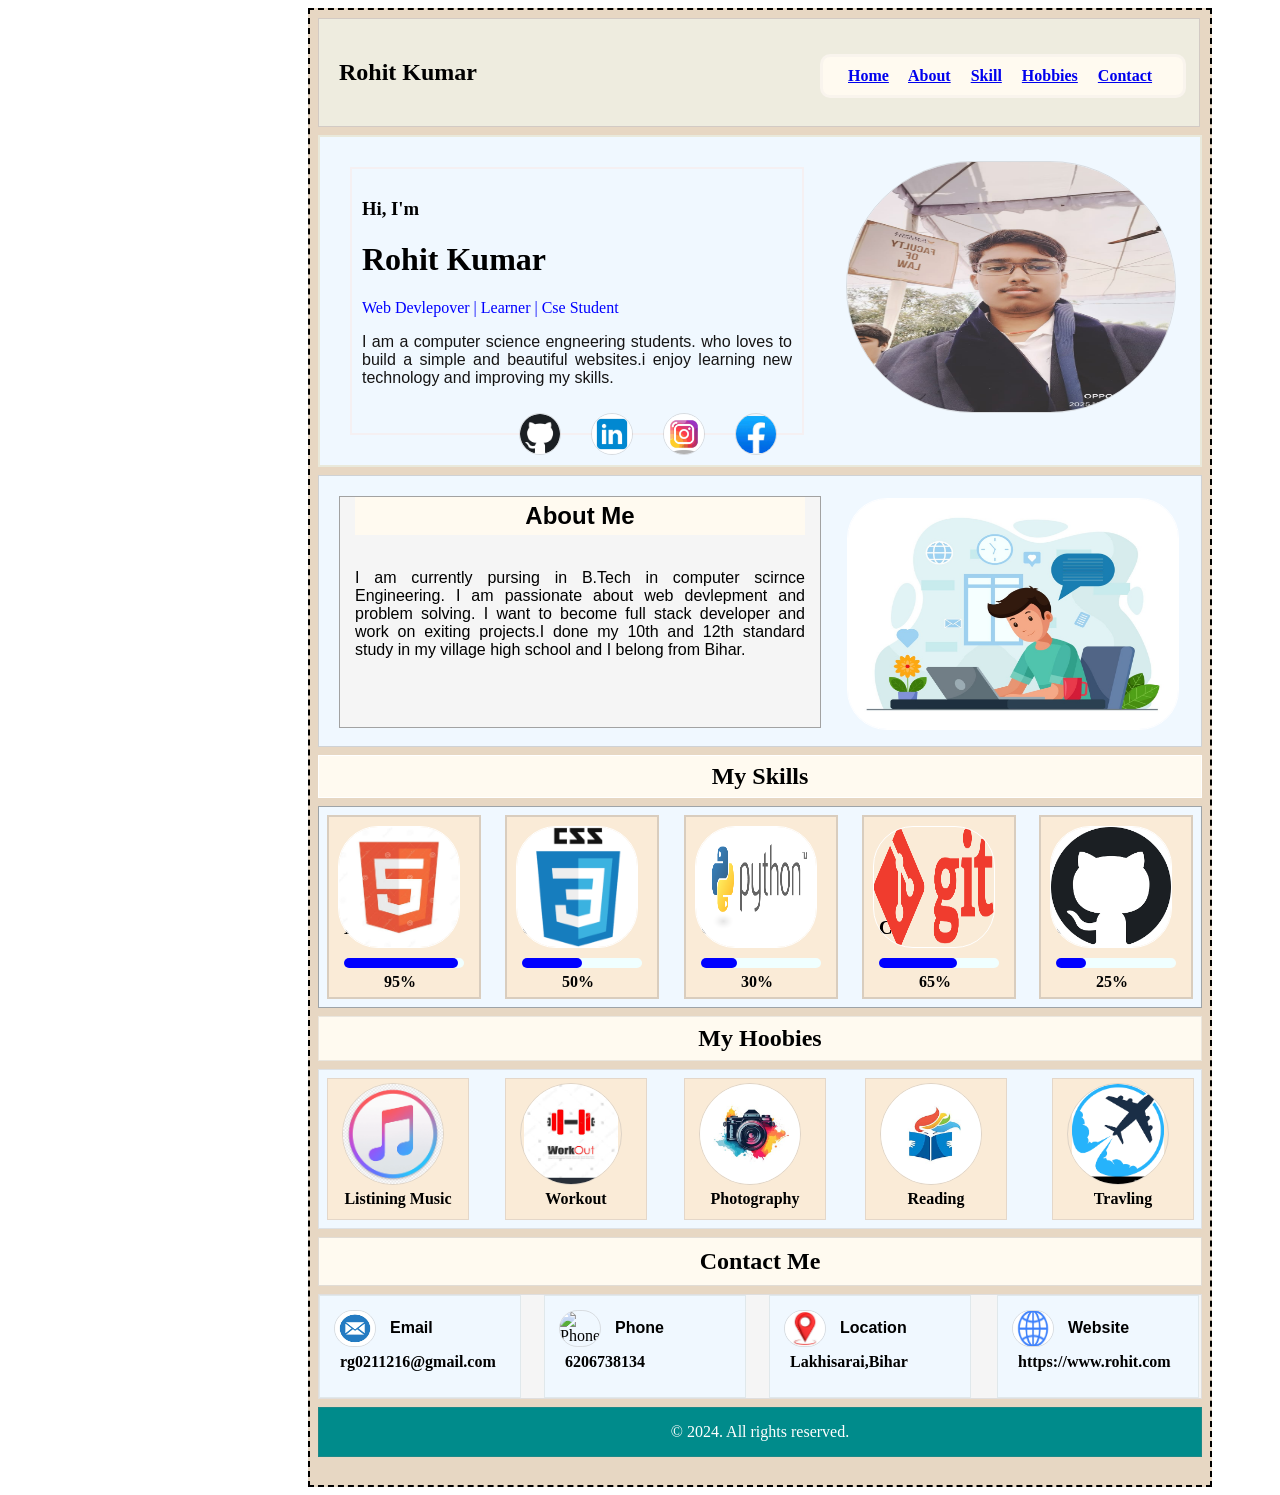
==== project 4/index.html @ 267107eb "[first commit]" ====
<!DOCTYPE html>
<html lang="en">

<head>
    <meta charset="UTF-8">
    <meta name="viewport" content="width=device-width, initial-scale=1.0">
    <title>Document</title>
</head>
<style>
     #titanium{
        border: 2px dashed black;

        background-color: rgb(231, 215, 195);
        height: 1475px;
        width: 900px;
        margin-left: 300px;
    }

    .rk {
        background-color: rgba(243, 249, 239, 0.63);
        padding: 20px;
        border: 1px solid rgba(185, 172, 172, 0.514);
        position: relative;
        width: 840px;
        margin: 8px;
    }

    nav {
        border: 3px solid rgba(231, 225, 225, 0.241);
        /* display: inline-block; */
        padding: 10px;
        border-radius: 10px;
        background-color: floralwhite;
        color: dodgerblue;
        font-weight: bold;
        float: right;
        padding-left: 25px;
        margin: 3px;
        width: 325px;
        position: absolute;
        right: 10px;
        bottom: 25px;

    }

    img {
        border: 1px solid rgba(170, 167, 167, 0.358);
        border-radius: 900px;
        height: 250px;
        width: 40%;
        float: right;
        margin: 20px;
        margin: -6px;


    }

    .img {
        background-color: antiquewhite;
        border: 2px solid rgba(221, 206, 159, 0.377);
        padding: 30px;
        width: 820px;
        margin: 8px;
        background-color: aliceblue;

    }

    #tx {
        width: 430px;
        text-align: justify;
        border: 2px double rgba(247, 237, 237, 0.721);
        padding: 10px;
        padding-bottom: 30px;
    }

    #tx #p {
        color: blue;
        text-transform: capitalize;
    }

    #tx #q {
        color: rgb(21, 20, 20);
        font-family: 'Lucida Sans', 'Lucida Sans Regular', 'Lucida Grande', 'Lucida Sans Unicode', Geneva, Verdana, sans-serif;
    }

    .pk {
        width: 40px;
        height: 40px;
        object-fit: contain;
        margin: 10px 15px;
        margin-left: ;
    }
    
    
    .logo{
        float: right;
        width: 330px;
        height: 230px;
        position: absolute;
        right: 28px;
        top: 20px;
        border: 1px solid white;
        margin-top: 2px;
        border-radius: 40px;

        
    }
    
    .about{
        width: 450px;
        text-align: justify;
        font-family: 'Lucida Sans', 'Lucida Sans Regular', 'Lucida Grande', 'Lucida Sans Unicode', Geneva, Verdana, sans-serif;
        margin: 20px;
        padding: 15px;
        border: 1px solid rgba(128, 128, 128, 0.705);
        background-color: whitesmoke;
        height: 215px;
        padding-top: 0;
    }
    .about > h2{
        text-align: center;
        margin-top: 0;
        margin-bottom: 34px;
        background-color: floralwhite;
        padding: 5px;
    
    }
    .about-logo{
        border: 1px solid rgba(170, 168, 168, 0.477);
        width: 882px;
        margin: 8px;
        background-color: aliceblue;
        height: 270px;
        position: relative;
    }
    /* html logo */
    .html{
        width: 120px;
        height: 120px;
        border: 1px solid white;
        border-radius: 40px;
    }
    #htmllogo{
        border: 2px solid rgba(127, 121, 121, 0.271);
        padding: 15px;
        position: relative;
        width: 120px;
        height: 150px;
        background-color:antiquewhite;
        margin: 8px;
    }
    #htmllogo > img{
        position: absolute;

    }
    .skill p{
        font-weight: bold;
        margin-top: 5px;
        margin-left: 40px;
    }
    .skill h3{
        margin-bottom: ;
    }
    .skill{
        width: 120px;
        margin-top: 85px;
    }
    
    .bar{
        width: 100%;
        height: 10px;
        background-color: azure;
        border-radius: 15px;
    }
    .html-progress{
        width: 95%;
        height: 10px;
        background-color: blue;
        border-radius: 10px;
    }
    /* my skill */
    #nk {
        border: 1px solid white;
        margin: 0  8px;
        padding: 7px;
        text-align: center;
        background-color: floralwhite;
    }
    /* css logo design  */
    .skill1{
        width: 120px;
        margin-top: 85px;
    }
    .bar1{
        width: 100%;
        height: 10px;
        background-color: azure;
        border-radius: 15px;
    }
    .css-progress{
        width: 50%;
        height: 10px;
        background-color: blue;
        border-radius: 10px;
    }
    .css{
        width: 120px;
        height: 120px;
        border: 1px solid white;
        border-radius: 40px;
    }
    #csslogo{
        border: 2px solid rgba(127, 121, 121, 0.271);
        padding: 15px;
        position: relative;
        width: 120px;
        height: 150px;
        background-color:antiquewhite;
        margin: 8px;
        position: absolute;
        left: 178px;
        top: 0;
    }
    #csslogo > img{
        position: absolute;

    }
    .skill1 p{
        font-weight: bold;
        margin-top: 5px;
        margin-left: 40px;
    }
    /* python logo design */
    .skill2{
        width: 120px;
        margin-top: 85px;
    }
    .bar2{
        width: 100%;
        height: 10px;
        background-color: azure;
        border-radius: 15px;
    }
    .python-progress{
        width: 30%;
        height: 10px;
        background-color: blue;
        border-radius: 10px;
    }
    .python{
        width: 120px;
        height: 120px;
        border: 1px solid white;
        border-radius: 40px;
    }
    #pythonlogo{
        border: 2px solid rgba(127, 121, 121, 0.271);
        padding: 15px;
        position: relative;
        width: 120px;
        height: 150px;
        background-color:antiquewhite;
        margin: 8px;
        position: absolute;
        left: 357px;
        top: 0;
    }
    #pythonlogo > img{
        position: absolute;

    }
    .skill2 p{
        font-weight: bold;
        margin-top: 5px;
        margin-left: 40px;
    }
    /* git logo design */
    .skill3{
        width: 120px;
        margin-top: 85px;
    }
    .bar3{
        width: 100%;
        height: 10px;
        background-color: azure;
        border-radius: 15px;
    }
    .git-progress{
        width: 65%;
        height: 10px;
        background-color: blue;
        border-radius: 10px;
    }
    .git{
        width: 120px;
        height: 120px;
        border: 1px solid white;
        border-radius: 40px;
    }
    #gitlogo{
        border: 2px solid rgba(127, 121, 121, 0.271);
        padding: 15px;
        position: relative;
        width: 120px;
        height: 150px;
        background-color:antiquewhite;
        margin: 8px;
        position: absolute;
        left: 535px;
        top: 0;
    }
    #gitlogo > img{
        position: absolute;

    }
    .skill3 p{
        font-weight: bold;
        margin-top: 5px;
        margin-left: 40px;
    }
    /* github logo design */
     .skill4{
        width: 120px;
        margin-top: 85px;
    }
    .bar4{
        width: 100%;
        height: 10px;
        background-color: azure;
        border-radius: 15px;
    }
    .github-progress{
        width: 25%;
        height: 10px;
        background-color: blue;
        border-radius: 10px;
    }
    .github{
        width: 120px;
        height: 120px;
        border: 1px solid white;
        border-radius: 40px;
    }
    #githublogo{
        border: 2px solid rgba(127, 121, 121, 0.271);
        padding: 15px;
        position: relative;
        width: 120px;
        height: 150px;
        background-color:antiquewhite;
        margin: 8px;
        position: absolute;
        left: 712px;
        top: 0;
    }
    #githublogo > img{
        position: absolute;

    }
    .skill4 p{
        font-weight: bold;
        margin-top: 5px;
        margin-left: 40px;
    }
    /* border */
    .h{
        border: 1px solid rgba(0, 0, 0, 0.342);
        height: 200px;
        width: 882px;
        margin: 8px;
        background-color: aliceblue;
        position: relative;
    }
    /* hobbies */
    .hoobies{
        border: 1px solid rgba(156, 152, 152, 0.207);
        width: 866px;
        margin: 8px;
        padding: 8px;
        text-align: center;
        background-color: floralwhite;
    }
    /* music design logo */
    .hobbies1{
        width: 100px;
        height: 100px;
        object-fit: contain;
        position: absolute;
        left: 20px;
        top: 10px;

    }
    #hobbies1logo{
        border: 1px solid rgba(181, 174, 174, 0.329);
        position: relative;
        width: 140px;
        height: 140px;
        margin: 8px;
        background-color: antiquewhite;
        position: absolute;


    }
    #hobbies1logo > p {
       margin-top: 111px;
        text-align: center;
        font-weight: bold;
        font-family: Cambria, Cochin, Georgia, Times, 'Times New Roman', serif;
    }
    /* hobbies2 logo design */
    .hobbies2{
        width: 100px;
        height: 100px;
        object-fit: contain;
        position: absolute;
        left: 20px;
        top: 10px;

    }
    #hobbies2logo{
        border: 1px solid rgba(181, 174, 174, 0.329);
        position: relative;
        width: 140px;
        height: 140px;
        margin: 8px;
        background-color: antiquewhite;
        position: absolute;
        left: 178px;

    }
    #hobbies2logo > p {
        margin-top: 111px;
        text-align: center;
        font-weight: bold;
        font-family: Cambria, Cochin, Georgia, Times, 'Times New Roman', serif;
    }
    /* hobbies 3 logo design */
    .hobbies3{
        width: 100px;
        height: 100px;
        object-fit: contain;
        position: absolute;
        left: 20px;
        top: 10px;

    }
    #hobbies3logo{
        border: 1px solid rgba(181, 174, 174, 0.329);
        position: relative;
        width: 140px;
        height: 140px;
        margin: 8px;
        background-color: antiquewhite;
        position: absolute;
        left: 357px;

    }
    #hobbies3logo > p {
        margin-top: 111px;
        text-align: center;
        font-weight: bold;
        font-family: Cambria, Cochin, Georgia, Times, 'Times New Roman', serif;
    }
    /* hobbies 4 logo design  */
    .hobbies4{
        width: 100px;
        height: 100px;
        object-fit: contain;
        position: absolute;
        left: 20px;
        top: 10px;

    }
    #hobbies4logo{
        border: 1px solid rgba(181, 174, 174, 0.329);
        position: relative;
        width: 140px;
        height: 140px;
        margin: 8px;
        background-color: antiquewhite;
        position: absolute;
        left: 538px;

    }
    #hobbies4logo > p {
        margin-top: 111px;
        text-align: center;
        font-weight: bold;
        font-family: Cambria, Cochin, Georgia, Times, 'Times New Roman', serif;
    }
    /* hobbies 5 logo design  */
     .hobbies5{
        width: 100px;
        height: 100px;
        object-fit: contain;
        position: absolute;
        left: 20px;
        top: 10px;

    }
    #hobbies5logo{
        border: 1px solid rgba(181, 174, 174, 0.329);
        position: relative;
        width: 140px;
        height: 140px;
        margin: 8px;
        background-color: antiquewhite;
        /* position: absolute; */
        left: 725px;
    }
    #hobbies5logo > p {
        margin-top: 111px;
        text-align: center;
        font-weight: bold;
        font-family: Cambria, Cochin, Georgia, Times, 'Times New Roman', serif;
    }
    /* boder hobbies  */
    .hobbiesdesign{
        border: 1px solid rgba(182, 178, 178, 0.332);
        position: relative;
        background-color: aliceblue;
        margin: 8px;
    }
    /* conntact  */
    .contact{
        border: 1px solid rgba(153, 148, 148, 0.297);
        padding: 10px;
        text-align: center;
        margin: 8px;
        background-color: floralwhite;
    }
    /* email logo  */
    .email{
        width: 40px;
        height: 35px;
        float: left;
    }
    .emaillogo{
        border: 1px solid rgba(192, 197, 196, 0.334);
        padding: 20px;
        padding-bottom: 10px;
        width: 160px;
        background-color: aliceblue;
    }
    #mail{
        margin-left: 50px;
        margin-top: 3px;
        font-weight: bold;
        font-family: 'Lucida Sans', 'Lucida Sans Regular', 'Lucida Grande', 'Lucida Sans Unicode', Geneva, Verdana, sans-serif;
    
    }
    .emaillogo p{
        font-weight: bold;
    }
    /* phone  */
    .phone{
        width: 40px;
        height: 35px;
        float: left;
    }
    .phonelogo{
        border: 1px solid rgba(192, 197, 196, 0.334);
        padding: 20px;
        padding-bottom: 10px;
        width: 160px;
        background-color: aliceblue;
        position: absolute;
        left: 225px;
        top: 0;
    }
    #phone{
        margin-left: 50px;
        margin-top: 3px;
        font-weight: bold;
        font-family: 'Lucida Sans', 'Lucida Sans Regular', 'Lucida Grande', 'Lucida Sans Unicode', Geneva, Verdana, sans-serif;
    
    }
    .phonelogo p{
        font-weight: bold;
    }
    /* location  */
    .location{
        width: 40px;
        height: 35px;
        float: left;
    }
    .locationlogo{
        border: 1px solid rgba(192, 197, 196, 0.334);
        padding: 20px;
        padding-bottom: 10px;
        width: 160px;
        background-color: aliceblue;
        position: absolute;
        left: 450px;
        top: 0;
    }
    #location{
        margin-left: 50px;
        margin-top: 3px;
        font-weight: bold;
        font-family: 'Lucida Sans', 'Lucida Sans Regular', 'Lucida Grande', 'Lucida Sans Unicode', Geneva, Verdana, sans-serif;
    
    }
    .locationlogo p{
        font-weight: bold;
    }
    /* website  */
    .website{
        width: 40px;
        height: 35px;
        float: left;
    }
    .websitelogo{
        border: 1px solid rgba(192, 197, 196, 0.334);
        padding: 20px;
        padding-bottom: 10px;
        width: 160px;
        background-color: aliceblue;
        position: absolute;
        left: 678px;
        top: 0;
    }
    #website{
        margin-left: 50px;
        margin-top: 3px;
        font-weight: bold;
        font-family: 'Lucida Sans', 'Lucida Sans Regular', 'Lucida Grande', 'Lucida Sans Unicode', Geneva, Verdana, sans-serif;
    
    }
    .websitelogo p{
        font-weight: bold;
    }
    /* border  */
    .contactdetail{
        border: 1px solid rgba(174, 170, 170, 0.307);
        position: relative;
        margin: 8px;
        background-color: whitesmoke;
    }
    /* footer */
    footer p{
        border: 1px solid rgba(131, 127, 127, 0.233);
        padding: 15px;
        margin: 8px;
        text-align: center;
        color: white;
        background-color: darkcyan;
    }
</style>

<body>
    
    <div id="titanium">
    <header>
        <div class="rk">
            <h2>Rohit Kumar</h2>
            <nav>
                <a href="#home">Home</a>&nbsp;&nbsp;&nbsp;&nbsp;
                <a href="#about">About</a>&nbsp;&nbsp;&nbsp;&nbsp;
                <a href="#skill">Skill</a>&nbsp;&nbsp;&nbsp;&nbsp;
                <a href="#hobbies">Hobbies</a>&nbsp;&nbsp;&nbsp;&nbsp;
                <a href="#contact">Contact</a>&nbsp;&nbsp;&nbsp;&nbsp;
            </nav>
        </div>

    </header>
    <main>
        <div class="img">
            <img src="images/rohit images.jpeg" alt="rohit gupta">
            <div id="tx">
                <h3>Hi, I'm</h3>
                <h1>Rohit Kumar</h1>
                <p id="p">web devlepover | learner | cse student</p>
                <p id="q">I am a computer science engneering students. who loves to build a simple and beautiful
                    websites.i enjoy learning new technology and improving my skills.
                   <div class="socialicons">
                        <a href="https://www.facebook.com"><img src="images/facebook logo.jpg" alt="" class="pk"></a>
                        <a href="https://www.instagram.com"><img src="images/instagram-new.jpg" alt="" class="pk"></a>
                       <a href="https://www.linkdin.com"> <img src="images/linkdin logo.png" alt="" class="pk"></a>
                       <a href="https://www.github.com"> <img src="images/github logo.png" alt="" class="pk"></a>
                    </div>
                </p>



            </div>

        </div>
        
        <section id="about">
        <div class="about-logo">
            <img src="images/logo .jpeg" alt="logo" class="logo">
            <div class="about">
            <h2>About Me</h2>
            <p>I am currently pursing in B.Tech in computer scirnce Engineering. I am passionate about web devlepment and problem solving. I want to become full stack developer and work on exiting projects.I done my 10th and 12th standard study in my village high school and I belong from Bihar. </p>
            </div>
            
        </div>
        </section>

        <section id="skill">
         <h2 id="nk">My Skills</h2>
        <div class="h">
            
             <div id="htmllogo">
            <img src="images/html logo.jpg" alt="" class="html">
            <div class="skill">
                <h3>Html</h3>
                <div class="bar">
                    <div class="html-progress"></div>
                </div>
                <p>95%</p>
            </div>
          </div>
          <!-- css logo design -->
           <div id="csslogo">
            <img src="images/css logo.png" alt="" class="css">
            <div class="skill1">
                <h3>Css</h3>
                <div class="bar1">
                    <div class="css-progress"></div>
                </div>
                <p>50%</p>
            </div>
          </div>
          <!-- python logo design -->
           <div id="pythonlogo">
            <img src="images/python-logo-master-v3-TM.png" alt="" class="python">
            <div class="skill2">
                <h3>Css</h3>
                <div class="bar2">
                    <div class="python-progress"></div>
                </div>
                <p>30%</p>
            </div>
          </div>
          <!-- git logo design -->
           <div id="gitlogo">
            <img src="images/Git-Logo-1788C.png" alt="" class="git">
            <div class="skill3">
                <h3>Css</h3>
                <div class="bar3">
                    <div class="git-progress"></div>
                </div>
                <p>65%</p>
            </div>
          </div>
          <!-- github design logo -->
           <div id="githublogo">
            <img src="images/github logo.png" alt="" class="github">
            <div class="skill4">
                <h3>Github</h3>
                <div class="bar4">
                    <div class="github-progress"></div>
                </div>
                <p>25%</p>
            </div>
          </div>

        </div>
        </section>

        <section id="hobbies">
        <h2 class="hoobies">My Hoobies</h2>
        <div class="hobbiesdesign">
            
             <div id="hobbies1logo">
            <img src="images/music logo.png" alt="" class="hobbies1">
                <p>Listining Music</p>
            </div>
            <!-- hobbies 2 logo deign -->
              <div id="hobbies2logo">
            <img src="images/workout logo.jpg" alt="" class="hobbies2">
                <p>Workout</p>
            </div>
            <!-- hobbies 3 logo  design -->
             <div id="hobbies3logo">
            <img src="images/camera logo.jpg" alt="" class="hobbies3">
                <p>Photography</p>
            </div>
            <!-- hobbies 4 logo -->
               <div id="hobbies4logo">
            <img src="images/reading logo.jpg" alt="" class="hobbies4">
                <p>Reading</p>
            </div>
            <!-- hobbies 5 logo   -->
               <div id="hobbies5logo">
            <img src="images/travel logo.png" alt="" class="hobbies5">
                <p>Travling</p>
            </div>

        </div>
        </section>
        <!-- contact  -->
    <section id="contact">
        <h2 class="contact">Contact Me</h2>
        <div class="contactdetail">

        <div class="emaillogo">
            <img alt="Email logo Images - Free Download on Magnific (formerly Freepik)" id="dimg_IjqMatOdPN_XseMPosTgmAw_17" src="[data-uri]" data-csiid="IjqMatOdPN_XseMPosTgmAw_1" data-atf="1" class="email">
       <p id="mail">Email</p>
       <p>rg0211216@gmail.com</p>
       </div>

       <!-- contact 1  -->
        
        <div class="phonelogo">
          <img alt="Phone icon Symbol Sign Isolate on White Background,Vector Illustration 2261151 Vector Art at Vecteezy" id="dimg_bD-Mau6nFMmTseMPyLCwyQU_87" src="https://encrypted-tbn0.gstatic.com/images?q=tbn:ANd9GcRk-3Q2OeVWzcNtova56eB4l1O3jYhHtx1xclyYeXFISQ&amp;s=10" data-csiid="bD-Mau6nFMmTseMPyLCwyQU_16" data-atf="1" class="phone">
       <p id="phone">Phone</p>
       <p>6206738134</p>
       </div>
<!-- contact 2  -->
            <div class="locationlogo">
          <img alt="Location Icon PNG Images, Vectors Free Download - Pngtree" id="dimg_1kGMaob9ONfLseMPpMmysQs_1" src="[data-uri]" data-csiid="1kGMaob9ONfLseMPpMmysQs_1" data-atf="1" class="location">
       <p id="location">Location</p>
       <p>Lakhisarai,Bihar</p>
       </div>
       <!-- contact 3  -->
        <div class="websitelogo">
         <img alt="Website logo Vectors - Download Free High-Quality Vectors ..." id="dimg_HEKMatuyNe6SseMPlrjrkAc_5" src="[data-uri]" data-csiid="HEKMatuyNe6SseMPlrjrkAc_7" data-atf="1" class="website">
       <p id="website">Website</p>
         <p>https://www.rohit.com</p>
         </div>
        </div>
        </section>

         <footer>
            <p>&copy; 2024. All rights reserved.</p>
         </footer>

    </main>
    </div>
</body>

</html>
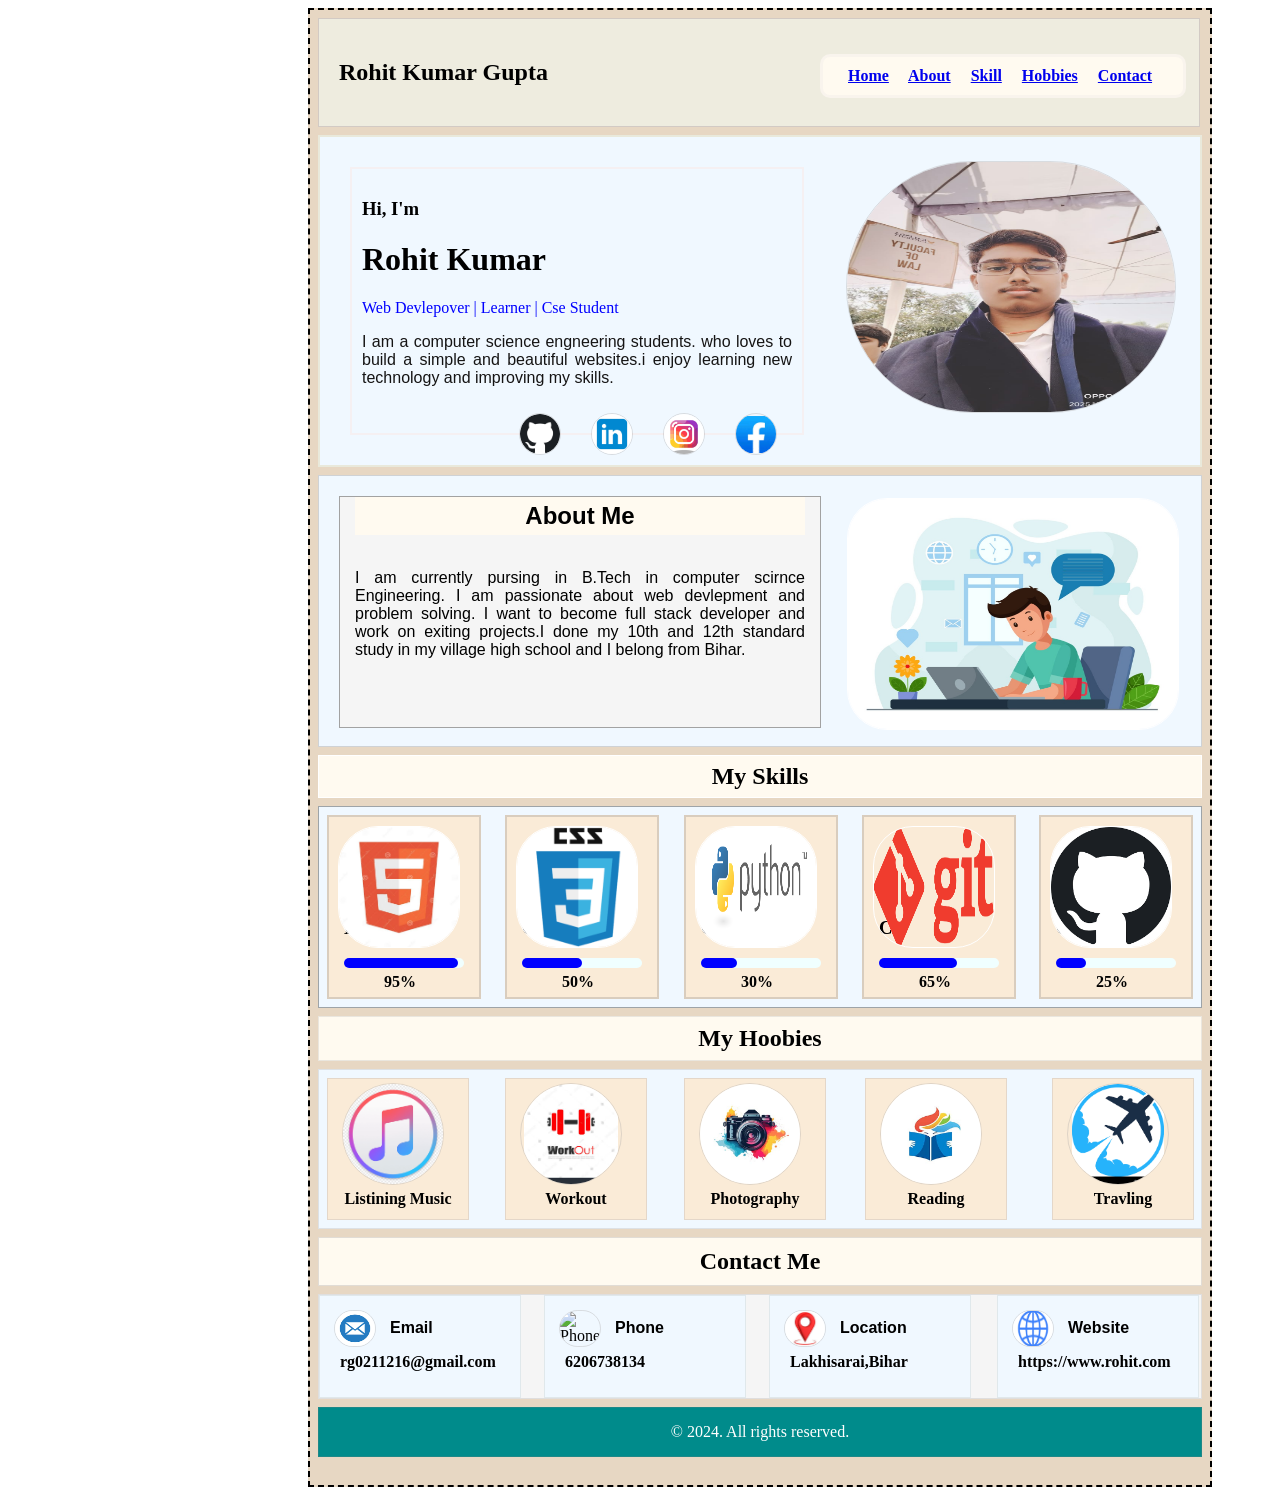
==== commit 98103f38: "update my file" ====
--- a/project 4/index.html
+++ b/project 4/index.html
@@ -653,7 +653,7 @@
     <div id="titanium">
     <header>
         <div class="rk">
-            <h2>Rohit Kumar</h2>
+            <h2>Rohit Kumar Gupta</h2>
             <nav>
                 <a href="#home">Home</a>&nbsp;&nbsp;&nbsp;&nbsp;
                 <a href="#about">About</a>&nbsp;&nbsp;&nbsp;&nbsp;
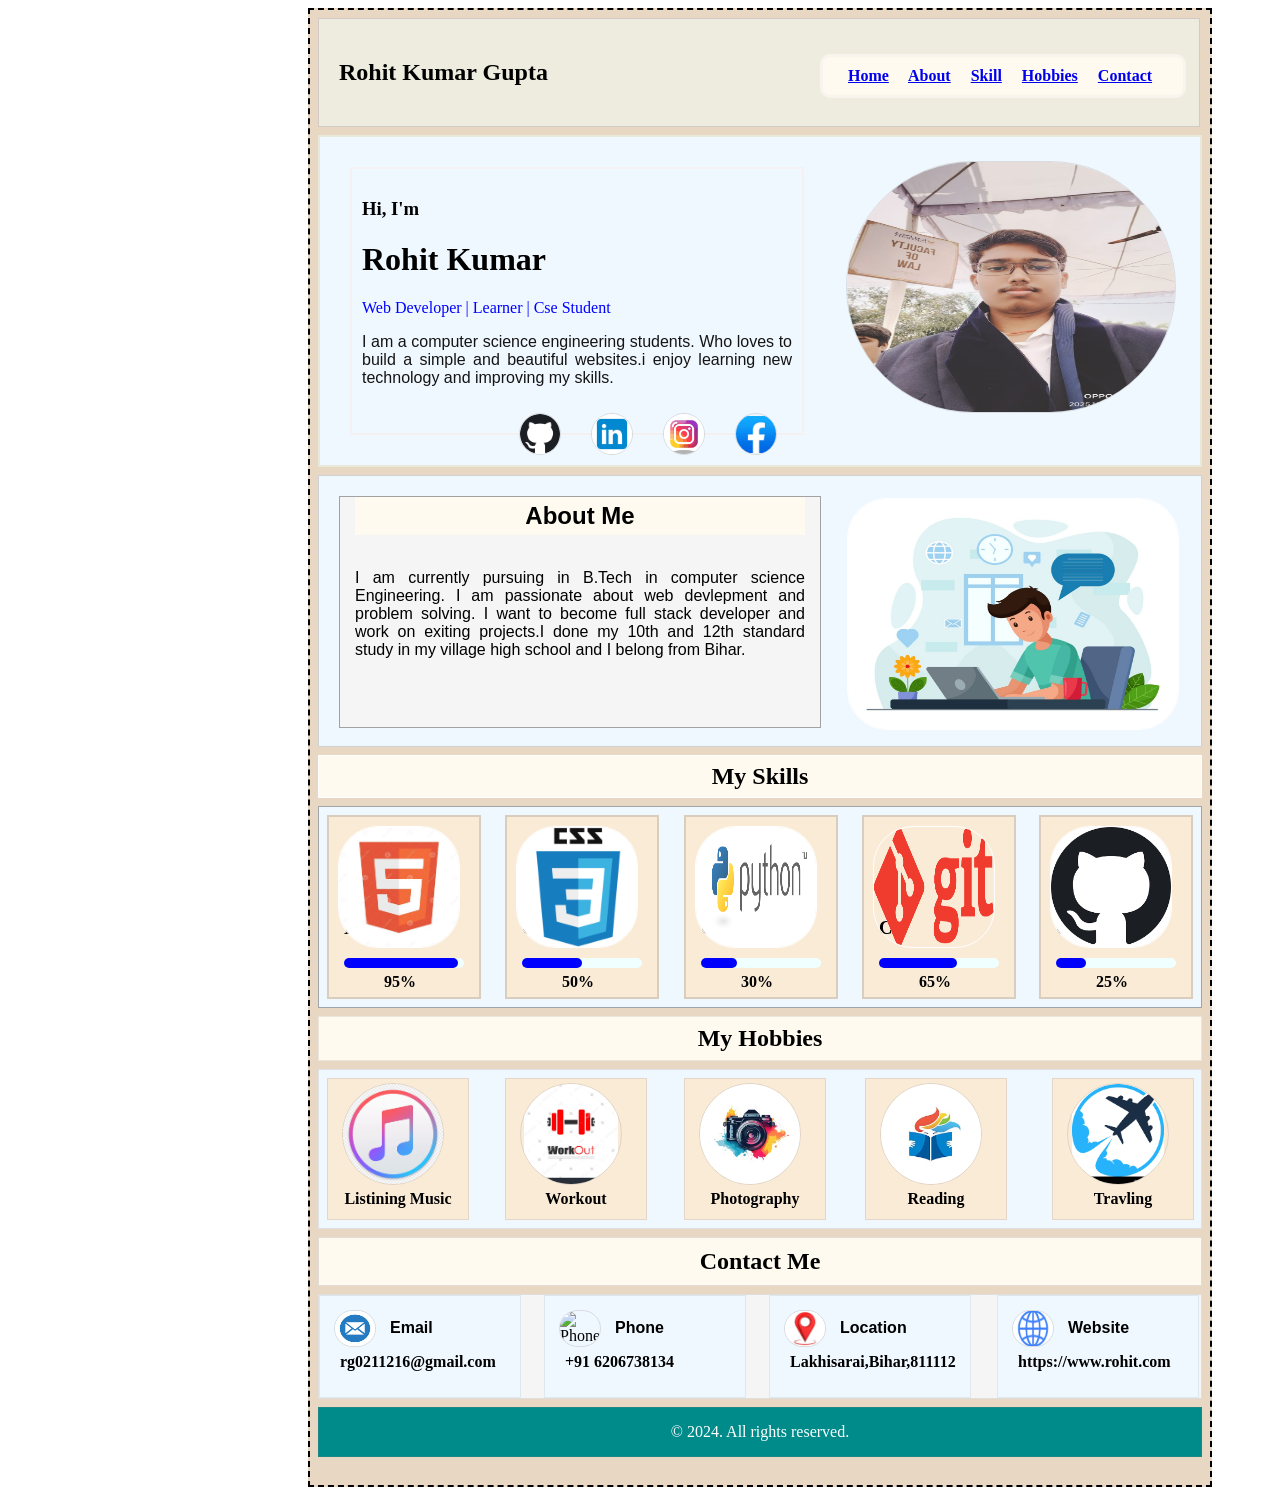
==== commit fe34ca21: "first commit" ====
--- a/project 4/index.html
+++ b/project 4/index.html
@@ -5,647 +5,9 @@
     <meta charset="UTF-8">
     <meta name="viewport" content="width=device-width, initial-scale=1.0">
     <title>Document</title>
+    <link rel="stylesheet" href="style.css">
 </head>
-<style>
-     #titanium{
-        border: 2px dashed black;
 
-        background-color: rgb(231, 215, 195);
-        height: 1475px;
-        width: 900px;
-        margin-left: 300px;
-    }
-
-    .rk {
-        background-color: rgba(243, 249, 239, 0.63);
-        padding: 20px;
-        border: 1px solid rgba(185, 172, 172, 0.514);
-        position: relative;
-        width: 840px;
-        margin: 8px;
-    }
-
-    nav {
-        border: 3px solid rgba(231, 225, 225, 0.241);
-        /* display: inline-block; */
-        padding: 10px;
-        border-radius: 10px;
-        background-color: floralwhite;
-        color: dodgerblue;
-        font-weight: bold;
-        float: right;
-        padding-left: 25px;
-        margin: 3px;
-        width: 325px;
-        position: absolute;
-        right: 10px;
-        bottom: 25px;
-
-    }
-
-    img {
-        border: 1px solid rgba(170, 167, 167, 0.358);
-        border-radius: 900px;
-        height: 250px;
-        width: 40%;
-        float: right;
-        margin: 20px;
-        margin: -6px;
-
-
-    }
-
-    .img {
-        background-color: antiquewhite;
-        border: 2px solid rgba(221, 206, 159, 0.377);
-        padding: 30px;
-        width: 820px;
-        margin: 8px;
-        background-color: aliceblue;
-
-    }
-
-    #tx {
-        width: 430px;
-        text-align: justify;
-        border: 2px double rgba(247, 237, 237, 0.721);
-        padding: 10px;
-        padding-bottom: 30px;
-    }
-
-    #tx #p {
-        color: blue;
-        text-transform: capitalize;
-    }
-
-    #tx #q {
-        color: rgb(21, 20, 20);
-        font-family: 'Lucida Sans', 'Lucida Sans Regular', 'Lucida Grande', 'Lucida Sans Unicode', Geneva, Verdana, sans-serif;
-    }
-
-    .pk {
-        width: 40px;
-        height: 40px;
-        object-fit: contain;
-        margin: 10px 15px;
-        margin-left: ;
-    }
-    
-    
-    .logo{
-        float: right;
-        width: 330px;
-        height: 230px;
-        position: absolute;
-        right: 28px;
-        top: 20px;
-        border: 1px solid white;
-        margin-top: 2px;
-        border-radius: 40px;
-
-        
-    }
-    
-    .about{
-        width: 450px;
-        text-align: justify;
-        font-family: 'Lucida Sans', 'Lucida Sans Regular', 'Lucida Grande', 'Lucida Sans Unicode', Geneva, Verdana, sans-serif;
-        margin: 20px;
-        padding: 15px;
-        border: 1px solid rgba(128, 128, 128, 0.705);
-        background-color: whitesmoke;
-        height: 215px;
-        padding-top: 0;
-    }
-    .about > h2{
-        text-align: center;
-        margin-top: 0;
-        margin-bottom: 34px;
-        background-color: floralwhite;
-        padding: 5px;
-    
-    }
-    .about-logo{
-        border: 1px solid rgba(170, 168, 168, 0.477);
-        width: 882px;
-        margin: 8px;
-        background-color: aliceblue;
-        height: 270px;
-        position: relative;
-    }
-    /* html logo */
-    .html{
-        width: 120px;
-        height: 120px;
-        border: 1px solid white;
-        border-radius: 40px;
-    }
-    #htmllogo{
-        border: 2px solid rgba(127, 121, 121, 0.271);
-        padding: 15px;
-        position: relative;
-        width: 120px;
-        height: 150px;
-        background-color:antiquewhite;
-        margin: 8px;
-    }
-    #htmllogo > img{
-        position: absolute;
-
-    }
-    .skill p{
-        font-weight: bold;
-        margin-top: 5px;
-        margin-left: 40px;
-    }
-    .skill h3{
-        margin-bottom: ;
-    }
-    .skill{
-        width: 120px;
-        margin-top: 85px;
-    }
-    
-    .bar{
-        width: 100%;
-        height: 10px;
-        background-color: azure;
-        border-radius: 15px;
-    }
-    .html-progress{
-        width: 95%;
-        height: 10px;
-        background-color: blue;
-        border-radius: 10px;
-    }
-    /* my skill */
-    #nk {
-        border: 1px solid white;
-        margin: 0  8px;
-        padding: 7px;
-        text-align: center;
-        background-color: floralwhite;
-    }
-    /* css logo design  */
-    .skill1{
-        width: 120px;
-        margin-top: 85px;
-    }
-    .bar1{
-        width: 100%;
-        height: 10px;
-        background-color: azure;
-        border-radius: 15px;
-    }
-    .css-progress{
-        width: 50%;
-        height: 10px;
-        background-color: blue;
-        border-radius: 10px;
-    }
-    .css{
-        width: 120px;
-        height: 120px;
-        border: 1px solid white;
-        border-radius: 40px;
-    }
-    #csslogo{
-        border: 2px solid rgba(127, 121, 121, 0.271);
-        padding: 15px;
-        position: relative;
-        width: 120px;
-        height: 150px;
-        background-color:antiquewhite;
-        margin: 8px;
-        position: absolute;
-        left: 178px;
-        top: 0;
-    }
-    #csslogo > img{
-        position: absolute;
-
-    }
-    .skill1 p{
-        font-weight: bold;
-        margin-top: 5px;
-        margin-left: 40px;
-    }
-    /* python logo design */
-    .skill2{
-        width: 120px;
-        margin-top: 85px;
-    }
-    .bar2{
-        width: 100%;
-        height: 10px;
-        background-color: azure;
-        border-radius: 15px;
-    }
-    .python-progress{
-        width: 30%;
-        height: 10px;
-        background-color: blue;
-        border-radius: 10px;
-    }
-    .python{
-        width: 120px;
-        height: 120px;
-        border: 1px solid white;
-        border-radius: 40px;
-    }
-    #pythonlogo{
-        border: 2px solid rgba(127, 121, 121, 0.271);
-        padding: 15px;
-        position: relative;
-        width: 120px;
-        height: 150px;
-        background-color:antiquewhite;
-        margin: 8px;
-        position: absolute;
-        left: 357px;
-        top: 0;
-    }
-    #pythonlogo > img{
-        position: absolute;
-
-    }
-    .skill2 p{
-        font-weight: bold;
-        margin-top: 5px;
-        margin-left: 40px;
-    }
-    /* git logo design */
-    .skill3{
-        width: 120px;
-        margin-top: 85px;
-    }
-    .bar3{
-        width: 100%;
-        height: 10px;
-        background-color: azure;
-        border-radius: 15px;
-    }
-    .git-progress{
-        width: 65%;
-        height: 10px;
-        background-color: blue;
-        border-radius: 10px;
-    }
-    .git{
-        width: 120px;
-        height: 120px;
-        border: 1px solid white;
-        border-radius: 40px;
-    }
-    #gitlogo{
-        border: 2px solid rgba(127, 121, 121, 0.271);
-        padding: 15px;
-        position: relative;
-        width: 120px;
-        height: 150px;
-        background-color:antiquewhite;
-        margin: 8px;
-        position: absolute;
-        left: 535px;
-        top: 0;
-    }
-    #gitlogo > img{
-        position: absolute;
-
-    }
-    .skill3 p{
-        font-weight: bold;
-        margin-top: 5px;
-        margin-left: 40px;
-    }
-    /* github logo design */
-     .skill4{
-        width: 120px;
-        margin-top: 85px;
-    }
-    .bar4{
-        width: 100%;
-        height: 10px;
-        background-color: azure;
-        border-radius: 15px;
-    }
-    .github-progress{
-        width: 25%;
-        height: 10px;
-        background-color: blue;
-        border-radius: 10px;
-    }
-    .github{
-        width: 120px;
-        height: 120px;
-        border: 1px solid white;
-        border-radius: 40px;
-    }
-    #githublogo{
-        border: 2px solid rgba(127, 121, 121, 0.271);
-        padding: 15px;
-        position: relative;
-        width: 120px;
-        height: 150px;
-        background-color:antiquewhite;
-        margin: 8px;
-        position: absolute;
-        left: 712px;
-        top: 0;
-    }
-    #githublogo > img{
-        position: absolute;
-
-    }
-    .skill4 p{
-        font-weight: bold;
-        margin-top: 5px;
-        margin-left: 40px;
-    }
-    /* border */
-    .h{
-        border: 1px solid rgba(0, 0, 0, 0.342);
-        height: 200px;
-        width: 882px;
-        margin: 8px;
-        background-color: aliceblue;
-        position: relative;
-    }
-    /* hobbies */
-    .hoobies{
-        border: 1px solid rgba(156, 152, 152, 0.207);
-        width: 866px;
-        margin: 8px;
-        padding: 8px;
-        text-align: center;
-        background-color: floralwhite;
-    }
-    /* music design logo */
-    .hobbies1{
-        width: 100px;
-        height: 100px;
-        object-fit: contain;
-        position: absolute;
-        left: 20px;
-        top: 10px;
-
-    }
-    #hobbies1logo{
-        border: 1px solid rgba(181, 174, 174, 0.329);
-        position: relative;
-        width: 140px;
-        height: 140px;
-        margin: 8px;
-        background-color: antiquewhite;
-        position: absolute;
-
-
-    }
-    #hobbies1logo > p {
-       margin-top: 111px;
-        text-align: center;
-        font-weight: bold;
-        font-family: Cambria, Cochin, Georgia, Times, 'Times New Roman', serif;
-    }
-    /* hobbies2 logo design */
-    .hobbies2{
-        width: 100px;
-        height: 100px;
-        object-fit: contain;
-        position: absolute;
-        left: 20px;
-        top: 10px;
-
-    }
-    #hobbies2logo{
-        border: 1px solid rgba(181, 174, 174, 0.329);
-        position: relative;
-        width: 140px;
-        height: 140px;
-        margin: 8px;
-        background-color: antiquewhite;
-        position: absolute;
-        left: 178px;
-
-    }
-    #hobbies2logo > p {
-        margin-top: 111px;
-        text-align: center;
-        font-weight: bold;
-        font-family: Cambria, Cochin, Georgia, Times, 'Times New Roman', serif;
-    }
-    /* hobbies 3 logo design */
-    .hobbies3{
-        width: 100px;
-        height: 100px;
-        object-fit: contain;
-        position: absolute;
-        left: 20px;
-        top: 10px;
-
-    }
-    #hobbies3logo{
-        border: 1px solid rgba(181, 174, 174, 0.329);
-        position: relative;
-        width: 140px;
-        height: 140px;
-        margin: 8px;
-        background-color: antiquewhite;
-        position: absolute;
-        left: 357px;
-
-    }
-    #hobbies3logo > p {
-        margin-top: 111px;
-        text-align: center;
-        font-weight: bold;
-        font-family: Cambria, Cochin, Georgia, Times, 'Times New Roman', serif;
-    }
-    /* hobbies 4 logo design  */
-    .hobbies4{
-        width: 100px;
-        height: 100px;
-        object-fit: contain;
-        position: absolute;
-        left: 20px;
-        top: 10px;
-
-    }
-    #hobbies4logo{
-        border: 1px solid rgba(181, 174, 174, 0.329);
-        position: relative;
-        width: 140px;
-        height: 140px;
-        margin: 8px;
-        background-color: antiquewhite;
-        position: absolute;
-        left: 538px;
-
-    }
-    #hobbies4logo > p {
-        margin-top: 111px;
-        text-align: center;
-        font-weight: bold;
-        font-family: Cambria, Cochin, Georgia, Times, 'Times New Roman', serif;
-    }
-    /* hobbies 5 logo design  */
-     .hobbies5{
-        width: 100px;
-        height: 100px;
-        object-fit: contain;
-        position: absolute;
-        left: 20px;
-        top: 10px;
-
-    }
-    #hobbies5logo{
-        border: 1px solid rgba(181, 174, 174, 0.329);
-        position: relative;
-        width: 140px;
-        height: 140px;
-        margin: 8px;
-        background-color: antiquewhite;
-        /* position: absolute; */
-        left: 725px;
-    }
-    #hobbies5logo > p {
-        margin-top: 111px;
-        text-align: center;
-        font-weight: bold;
-        font-family: Cambria, Cochin, Georgia, Times, 'Times New Roman', serif;
-    }
-    /* boder hobbies  */
-    .hobbiesdesign{
-        border: 1px solid rgba(182, 178, 178, 0.332);
-        position: relative;
-        background-color: aliceblue;
-        margin: 8px;
-    }
-    /* conntact  */
-    .contact{
-        border: 1px solid rgba(153, 148, 148, 0.297);
-        padding: 10px;
-        text-align: center;
-        margin: 8px;
-        background-color: floralwhite;
-    }
-    /* email logo  */
-    .email{
-        width: 40px;
-        height: 35px;
-        float: left;
-    }
-    .emaillogo{
-        border: 1px solid rgba(192, 197, 196, 0.334);
-        padding: 20px;
-        padding-bottom: 10px;
-        width: 160px;
-        background-color: aliceblue;
-    }
-    #mail{
-        margin-left: 50px;
-        margin-top: 3px;
-        font-weight: bold;
-        font-family: 'Lucida Sans', 'Lucida Sans Regular', 'Lucida Grande', 'Lucida Sans Unicode', Geneva, Verdana, sans-serif;
-    
-    }
-    .emaillogo p{
-        font-weight: bold;
-    }
-    /* phone  */
-    .phone{
-        width: 40px;
-        height: 35px;
-        float: left;
-    }
-    .phonelogo{
-        border: 1px solid rgba(192, 197, 196, 0.334);
-        padding: 20px;
-        padding-bottom: 10px;
-        width: 160px;
-        background-color: aliceblue;
-        position: absolute;
-        left: 225px;
-        top: 0;
-    }
-    #phone{
-        margin-left: 50px;
-        margin-top: 3px;
-        font-weight: bold;
-        font-family: 'Lucida Sans', 'Lucida Sans Regular', 'Lucida Grande', 'Lucida Sans Unicode', Geneva, Verdana, sans-serif;
-    
-    }
-    .phonelogo p{
-        font-weight: bold;
-    }
-    /* location  */
-    .location{
-        width: 40px;
-        height: 35px;
-        float: left;
-    }
-    .locationlogo{
-        border: 1px solid rgba(192, 197, 196, 0.334);
-        padding: 20px;
-        padding-bottom: 10px;
-        width: 160px;
-        background-color: aliceblue;
-        position: absolute;
-        left: 450px;
-        top: 0;
-    }
-    #location{
-        margin-left: 50px;
-        margin-top: 3px;
-        font-weight: bold;
-        font-family: 'Lucida Sans', 'Lucida Sans Regular', 'Lucida Grande', 'Lucida Sans Unicode', Geneva, Verdana, sans-serif;
-    
-    }
-    .locationlogo p{
-        font-weight: bold;
-    }
-    /* website  */
-    .website{
-        width: 40px;
-        height: 35px;
-        float: left;
-    }
-    .websitelogo{
-        border: 1px solid rgba(192, 197, 196, 0.334);
-        padding: 20px;
-        padding-bottom: 10px;
-        width: 160px;
-        background-color: aliceblue;
-        position: absolute;
-        left: 678px;
-        top: 0;
-    }
-    #website{
-        margin-left: 50px;
-        margin-top: 3px;
-        font-weight: bold;
-        font-family: 'Lucida Sans', 'Lucida Sans Regular', 'Lucida Grande', 'Lucida Sans Unicode', Geneva, Verdana, sans-serif;
-    
-    }
-    .websitelogo p{
-        font-weight: bold;
-    }
-    /* border  */
-    .contactdetail{
-        border: 1px solid rgba(174, 170, 170, 0.307);
-        position: relative;
-        margin: 8px;
-        background-color: whitesmoke;
-    }
-    /* footer */
-    footer p{
-        border: 1px solid rgba(131, 127, 127, 0.233);
-        padding: 15px;
-        margin: 8px;
-        text-align: center;
-        color: white;
-        background-color: darkcyan;
-    }
 </style>
 
 <body>
@@ -670,8 +32,8 @@
             <div id="tx">
                 <h3>Hi, I'm</h3>
                 <h1>Rohit Kumar</h1>
-                <p id="p">web devlepover | learner | cse student</p>
-                <p id="q">I am a computer science engneering students. who loves to build a simple and beautiful
+                <p id="p">web developer | learner | Cse student</p>
+                <p id="q">I am a computer science engineering students. Who loves to build a simple and beautiful
                     websites.i enjoy learning new technology and improving my skills.
                    <div class="socialicons">
                         <a href="https://www.facebook.com"><img src="images/facebook logo.jpg" alt="" class="pk"></a>
@@ -692,7 +54,7 @@
             <img src="images/logo .jpeg" alt="logo" class="logo">
             <div class="about">
             <h2>About Me</h2>
-            <p>I am currently pursing in B.Tech in computer scirnce Engineering. I am passionate about web devlepment and problem solving. I want to become full stack developer and work on exiting projects.I done my 10th and 12th standard study in my village high school and I belong from Bihar. </p>
+            <p>I am currently pursuing in B.Tech in computer science Engineering. I am passionate about web devlepment and problem solving. I want to become full stack developer and work on exiting projects.I done my 10th and 12th standard study in my village high school and I belong from Bihar. </p>
             </div>
             
         </div>
@@ -761,7 +123,7 @@
         </section>
 
         <section id="hobbies">
-        <h2 class="hoobies">My Hoobies</h2>
+        <h2 class="hoobies">My Hobbies</h2>
         <div class="hobbiesdesign">
             
              <div id="hobbies1logo">
@@ -807,13 +169,13 @@
         <div class="phonelogo">
           <img alt="Phone icon Symbol Sign Isolate on White Background,Vector Illustration 2261151 Vector Art at Vecteezy" id="dimg_bD-Mau6nFMmTseMPyLCwyQU_87" src="https://encrypted-tbn0.gstatic.com/images?q=tbn:ANd9GcRk-3Q2OeVWzcNtova56eB4l1O3jYhHtx1xclyYeXFISQ&amp;s=10" data-csiid="bD-Mau6nFMmTseMPyLCwyQU_16" data-atf="1" class="phone">
        <p id="phone">Phone</p>
-       <p>6206738134</p>
+       <p>+91 6206738134</p>
        </div>
 <!-- contact 2  -->
             <div class="locationlogo">
           <img alt="Location Icon PNG Images, Vectors Free Download - Pngtree" id="dimg_1kGMaob9ONfLseMPpMmysQs_1" src="[data-uri]" data-csiid="1kGMaob9ONfLseMPpMmysQs_1" data-atf="1" class="location">
        <p id="location">Location</p>
-       <p>Lakhisarai,Bihar</p>
+       <p>Lakhisarai,Bihar,811112</p>
        </div>
        <!-- contact 3  -->
         <div class="websitelogo">
--- a/project 4/style.css
+++ b/project 4/style.css
@@ -0,0 +1,640 @@
+
+     #titanium{
+        border: 2px dashed black;
+
+        background-color: rgb(231, 215, 195);
+        height: 1475px;
+        width: 900px;
+        margin-left: 300px;
+    }
+
+    .rk {
+        background-color: rgba(243, 249, 239, 0.63);
+        padding: 20px;
+        border: 1px solid rgba(185, 172, 172, 0.514);
+        position: relative;
+        width: 840px;
+        margin: 8px;
+    }
+
+    nav {
+        border: 3px solid rgba(231, 225, 225, 0.241);
+        /* display: inline-block; */
+        padding: 10px;
+        border-radius: 10px;
+        background-color: floralwhite;
+        color: dodgerblue;
+        font-weight: bold;
+        float: right;
+        padding-left: 25px;
+        margin: 3px;
+        width: 325px;
+        position: absolute;
+        right: 10px;
+        bottom: 25px;
+
+    }
+
+    img {
+        border: 1px solid rgba(170, 167, 167, 0.358);
+        border-radius: 900px;
+        height: 250px;
+        width: 40%;
+        float: right;
+        margin: 20px;
+        margin: -6px;
+
+
+    }
+
+    .img {
+        background-color: antiquewhite;
+        border: 2px solid rgba(221, 206, 159, 0.377);
+        padding: 30px;
+        width: 820px;
+        margin: 8px;
+        background-color: aliceblue;
+
+    }
+
+    #tx {
+        width: 430px;
+        text-align: justify;
+        border: 2px double rgba(247, 237, 237, 0.721);
+        padding: 10px;
+        padding-bottom: 30px;
+    }
+
+    #tx #p {
+        color: blue;
+        text-transform: capitalize;
+    }
+
+    #tx #q {
+        color: rgb(21, 20, 20);
+        font-family: 'Lucida Sans', 'Lucida Sans Regular', 'Lucida Grande', 'Lucida Sans Unicode', Geneva, Verdana, sans-serif;
+    }
+
+    .pk {
+        width: 40px;
+        height: 40px;
+        object-fit: contain;
+        margin: 10px 15px;
+        margin-left: ;
+    }
+    
+    
+    .logo{
+        float: right;
+        width: 330px;
+        height: 230px;
+        position: absolute;
+        right: 28px;
+        top: 20px;
+        border: 1px solid white;
+        margin-top: 2px;
+        border-radius: 40px;
+
+        
+    }
+    
+    .about{
+        width: 450px;
+        text-align: justify;
+        font-family: 'Lucida Sans', 'Lucida Sans Regular', 'Lucida Grande', 'Lucida Sans Unicode', Geneva, Verdana, sans-serif;
+        margin: 20px;
+        padding: 15px;
+        border: 1px solid rgba(128, 128, 128, 0.705);
+        background-color: whitesmoke;
+        height: 215px;
+        padding-top: 0;
+    }
+    .about > h2{
+        text-align: center;
+        margin-top: 0;
+        margin-bottom: 34px;
+        background-color: floralwhite;
+        padding: 5px;
+    
+    }
+    .about-logo{
+        border: 1px solid rgba(170, 168, 168, 0.477);
+        width: 882px;
+        margin: 8px;
+        background-color: aliceblue;
+        height: 270px;
+        position: relative;
+    }
+    /* html logo */
+    .html{
+        width: 120px;
+        height: 120px;
+        border: 1px solid white;
+        border-radius: 40px;
+    }
+    #htmllogo{
+        border: 2px solid rgba(127, 121, 121, 0.271);
+        padding: 15px;
+        position: relative;
+        width: 120px;
+        height: 150px;
+        background-color:antiquewhite;
+        margin: 8px;
+    }
+    #htmllogo > img{
+        position: absolute;
+
+    }
+    .skill p{
+        font-weight: bold;
+        margin-top: 5px;
+        margin-left: 40px;
+    }
+    .skill h3{
+        margin-bottom: ;
+    }
+    .skill{
+        width: 120px;
+        margin-top: 85px;
+    }
+    
+    .bar{
+        width: 100%;
+        height: 10px;
+        background-color: azure;
+        border-radius: 15px;
+    }
+    .html-progress{
+        width: 95%;
+        height: 10px;
+        background-color: blue;
+        border-radius: 10px;
+    }
+    /* my skill */
+    #nk {
+        border: 1px solid white;
+        margin: 0  8px;
+        padding: 7px;
+        text-align: center;
+        background-color: floralwhite;
+    }
+    /* css logo design  */
+    .skill1{
+        width: 120px;
+        margin-top: 85px;
+    }
+    .bar1{
+        width: 100%;
+        height: 10px;
+        background-color: azure;
+        border-radius: 15px;
+    }
+    .css-progress{
+        width: 50%;
+        height: 10px;
+        background-color: blue;
+        border-radius: 10px;
+    }
+    .css{
+        width: 120px;
+        height: 120px;
+        border: 1px solid white;
+        border-radius: 40px;
+    }
+    #csslogo{
+        border: 2px solid rgba(127, 121, 121, 0.271);
+        padding: 15px;
+        position: relative;
+        width: 120px;
+        height: 150px;
+        background-color:antiquewhite;
+        margin: 8px;
+        position: absolute;
+        left: 178px;
+        top: 0;
+    }
+    #csslogo > img{
+        position: absolute;
+
+    }
+    .skill1 p{
+        font-weight: bold;
+        margin-top: 5px;
+        margin-left: 40px;
+    }
+    /* python logo design */
+    .skill2{
+        width: 120px;
+        margin-top: 85px;
+    }
+    .bar2{
+        width: 100%;
+        height: 10px;
+        background-color: azure;
+        border-radius: 15px;
+    }
+    .python-progress{
+        width: 30%;
+        height: 10px;
+        background-color: blue;
+        border-radius: 10px;
+    }
+    .python{
+        width: 120px;
+        height: 120px;
+        border: 1px solid white;
+        border-radius: 40px;
+    }
+    #pythonlogo{
+        border: 2px solid rgba(127, 121, 121, 0.271);
+        padding: 15px;
+        position: relative;
+        width: 120px;
+        height: 150px;
+        background-color:antiquewhite;
+        margin: 8px;
+        position: absolute;
+        left: 357px;
+        top: 0;
+    }
+    #pythonlogo > img{
+        position: absolute;
+
+    }
+    .skill2 p{
+        font-weight: bold;
+        margin-top: 5px;
+        margin-left: 40px;
+    }
+    /* git logo design */
+    .skill3{
+        width: 120px;
+        margin-top: 85px;
+    }
+    .bar3{
+        width: 100%;
+        height: 10px;
+        background-color: azure;
+        border-radius: 15px;
+    }
+    .git-progress{
+        width: 65%;
+        height: 10px;
+        background-color: blue;
+        border-radius: 10px;
+    }
+    .git{
+        width: 120px;
+        height: 120px;
+        border: 1px solid white;
+        border-radius: 40px;
+    }
+    #gitlogo{
+        border: 2px solid rgba(127, 121, 121, 0.271);
+        padding: 15px;
+        position: relative;
+        width: 120px;
+        height: 150px;
+        background-color:antiquewhite;
+        margin: 8px;
+        position: absolute;
+        left: 535px;
+        top: 0;
+    }
+    #gitlogo > img{
+        position: absolute;
+
+    }
+    .skill3 p{
+        font-weight: bold;
+        margin-top: 5px;
+        margin-left: 40px;
+    }
+    /* github logo design */
+     .skill4{
+        width: 120px;
+        margin-top: 85px;
+    }
+    .bar4{
+        width: 100%;
+        height: 10px;
+        background-color: azure;
+        border-radius: 15px;
+    }
+    .github-progress{
+        width: 25%;
+        height: 10px;
+        background-color: blue;
+        border-radius: 10px;
+    }
+    .github{
+        width: 120px;
+        height: 120px;
+        border: 1px solid white;
+        border-radius: 40px;
+    }
+    #githublogo{
+        border: 2px solid rgba(127, 121, 121, 0.271);
+        padding: 15px;
+        position: relative;
+        width: 120px;
+        height: 150px;
+        background-color:antiquewhite;
+        margin: 8px;
+        position: absolute;
+        left: 712px;
+        top: 0;
+    }
+    #githublogo > img{
+        position: absolute;
+
+    }
+    .skill4 p{
+        font-weight: bold;
+        margin-top: 5px;
+        margin-left: 40px;
+    }
+    /* border */
+    .h{
+        border: 1px solid rgba(0, 0, 0, 0.342);
+        height: 200px;
+        width: 882px;
+        margin: 8px;
+        background-color: aliceblue;
+        position: relative;
+    }
+    /* hobbies */
+    .hoobies{
+        border: 1px solid rgba(156, 152, 152, 0.207);
+        width: 866px;
+        margin: 8px;
+        padding: 8px;
+        text-align: center;
+        background-color: floralwhite;
+    }
+    /* music design logo */
+    .hobbies1{
+        width: 100px;
+        height: 100px;
+        object-fit: contain;
+        position: absolute;
+        left: 20px;
+        top: 10px;
+
+    }
+    #hobbies1logo{
+        border: 1px solid rgba(181, 174, 174, 0.329);
+        position: relative;
+        width: 140px;
+        height: 140px;
+        margin: 8px;
+        background-color: antiquewhite;
+        position: absolute;
+
+
+    }
+    #hobbies1logo > p {
+       margin-top: 111px;
+        text-align: center;
+        font-weight: bold;
+        font-family: Cambria, Cochin, Georgia, Times, 'Times New Roman', serif;
+    }
+    /* hobbies2 logo design */
+    .hobbies2{
+        width: 100px;
+        height: 100px;
+        object-fit: contain;
+        position: absolute;
+        left: 20px;
+        top: 10px;
+
+    }
+    #hobbies2logo{
+        border: 1px solid rgba(181, 174, 174, 0.329);
+        position: relative;
+        width: 140px;
+        height: 140px;
+        margin: 8px;
+        background-color: antiquewhite;
+        position: absolute;
+        left: 178px;
+
+    }
+    #hobbies2logo > p {
+        margin-top: 111px;
+        text-align: center;
+        font-weight: bold;
+        font-family: Cambria, Cochin, Georgia, Times, 'Times New Roman', serif;
+    }
+    /* hobbies 3 logo design */
+    .hobbies3{
+        width: 100px;
+        height: 100px;
+        object-fit: contain;
+        position: absolute;
+        left: 20px;
+        top: 10px;
+
+    }
+    #hobbies3logo{
+        border: 1px solid rgba(181, 174, 174, 0.329);
+        position: relative;
+        width: 140px;
+        height: 140px;
+        margin: 8px;
+        background-color: antiquewhite;
+        position: absolute;
+        left: 357px;
+
+    }
+    #hobbies3logo > p {
+        margin-top: 111px;
+        text-align: center;
+        font-weight: bold;
+        font-family: Cambria, Cochin, Georgia, Times, 'Times New Roman', serif;
+    }
+    /* hobbies 4 logo design  */
+    .hobbies4{
+        width: 100px;
+        height: 100px;
+        object-fit: contain;
+        position: absolute;
+        left: 20px;
+        top: 10px;
+
+    }
+    #hobbies4logo{
+        border: 1px solid rgba(181, 174, 174, 0.329);
+        position: relative;
+        width: 140px;
+        height: 140px;
+        margin: 8px;
+        background-color: antiquewhite;
+        position: absolute;
+        left: 538px;
+
+    }
+    #hobbies4logo > p {
+        margin-top: 111px;
+        text-align: center;
+        font-weight: bold;
+        font-family: Cambria, Cochin, Georgia, Times, 'Times New Roman', serif;
+    }
+    /* hobbies 5 logo design  */
+     .hobbies5{
+        width: 100px;
+        height: 100px;
+        object-fit: contain;
+        position: absolute;
+        left: 20px;
+        top: 10px;
+
+    }
+    #hobbies5logo{
+        border: 1px solid rgba(181, 174, 174, 0.329);
+        position: relative;
+        width: 140px;
+        height: 140px;
+        margin: 8px;
+        background-color: antiquewhite;
+        /* position: absolute; */
+        left: 725px;
+    }
+    #hobbies5logo > p {
+        margin-top: 111px;
+        text-align: center;
+        font-weight: bold;
+        font-family: Cambria, Cochin, Georgia, Times, 'Times New Roman', serif;
+    }
+    /* boder hobbies  */
+    .hobbiesdesign{
+        border: 1px solid rgba(182, 178, 178, 0.332);
+        position: relative;
+        background-color: aliceblue;
+        margin: 8px;
+    }
+    /* conntact  */
+    .contact{
+        border: 1px solid rgba(153, 148, 148, 0.297);
+        padding: 10px;
+        text-align: center;
+        margin: 8px;
+        background-color: floralwhite;
+    }
+    /* email logo  */
+    .email{
+        width: 40px;
+        height: 35px;
+        float: left;
+    }
+    .emaillogo{
+        border: 1px solid rgba(192, 197, 196, 0.334);
+        padding: 20px;
+        padding-bottom: 10px;
+        width: 160px;
+        background-color: aliceblue;
+    }
+    #mail{
+        margin-left: 50px;
+        margin-top: 3px;
+        font-weight: bold;
+        font-family: 'Lucida Sans', 'Lucida Sans Regular', 'Lucida Grande', 'Lucida Sans Unicode', Geneva, Verdana, sans-serif;
+    
+    }
+    .emaillogo p{
+        font-weight: bold;
+    }
+    /* phone  */
+    .phone{
+        width: 40px;
+        height: 35px;
+        float: left;
+    }
+    .phonelogo{
+        border: 1px solid rgba(192, 197, 196, 0.334);
+        padding: 20px;
+        padding-bottom: 10px;
+        width: 160px;
+        background-color: aliceblue;
+        position: absolute;
+        left: 225px;
+        top: 0;
+    }
+    #phone{
+        margin-left: 50px;
+        margin-top: 3px;
+        font-weight: bold;
+        font-family: 'Lucida Sans', 'Lucida Sans Regular', 'Lucida Grande', 'Lucida Sans Unicode', Geneva, Verdana, sans-serif;
+    
+    }
+    .phonelogo p{
+        font-weight: bold;
+    }
+    /* location  */
+    .location{
+        width: 40px;
+        height: 35px;
+        float: left;
+    }
+    .locationlogo{
+        border: 1px solid rgba(192, 197, 196, 0.334);
+        padding: 20px;
+        padding-bottom: 10px;
+        width: 160px;
+        background-color: aliceblue;
+        position: absolute;
+        left: 450px;
+        top: 0;
+    }
+    #location{
+        margin-left: 50px;
+        margin-top: 3px;
+        font-weight: bold;
+        font-family: 'Lucida Sans', 'Lucida Sans Regular', 'Lucida Grande', 'Lucida Sans Unicode', Geneva, Verdana, sans-serif;
+    
+    }
+    .locationlogo p{
+        font-weight: bold;
+    }
+    /* website  */
+    .website{
+        width: 40px;
+        height: 35px;
+        float: left;
+    }
+    .websitelogo{
+        border: 1px solid rgba(192, 197, 196, 0.334);
+        padding: 20px;
+        padding-bottom: 10px;
+        width: 160px;
+        background-color: aliceblue;
+        position: absolute;
+        left: 678px;
+        top: 0;
+    }
+    #website{
+        margin-left: 50px;
+        margin-top: 3px;
+        font-weight: bold;
+        font-family: 'Lucida Sans', 'Lucida Sans Regular', 'Lucida Grande', 'Lucida Sans Unicode', Geneva, Verdana, sans-serif;
+    
+    }
+    .websitelogo p{
+        font-weight: bold;
+    }
+    /* border  */
+    .contactdetail{
+        border: 1px solid rgba(174, 170, 170, 0.307);
+        position: relative;
+        margin: 8px;
+        background-color: whitesmoke;
+    }
+    /* footer */
+    footer p{
+        border: 1px solid rgba(131, 127, 127, 0.233);
+        padding: 15px;
+        margin: 8px;
+        text-align: center;
+        color: white;
+        background-color: darkcyan;
+    }
